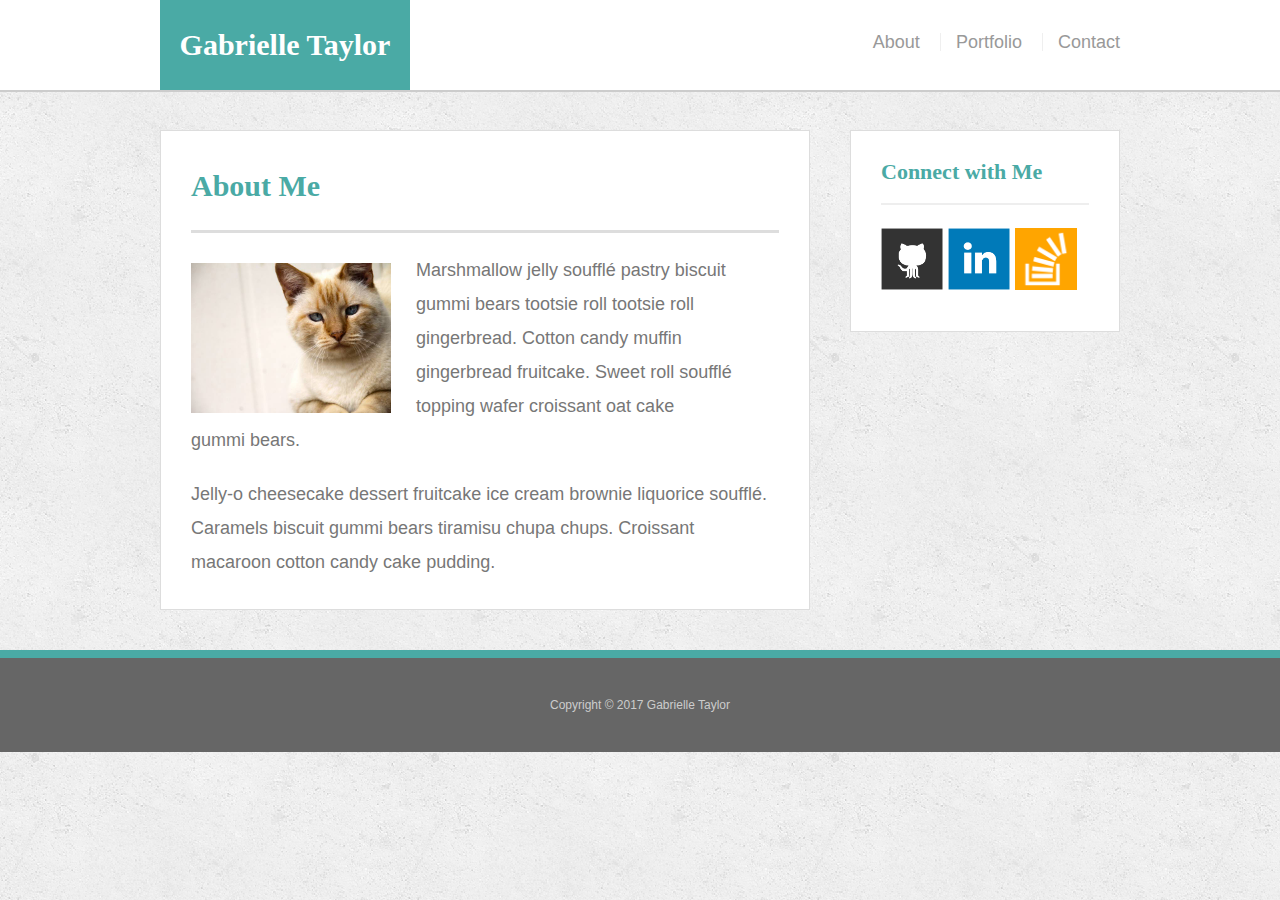
==== index.html @ c1cd9d0c "almost done" ====
<!doctype html>
<html lang="en-us">

<head>
  <meta name="viewport" content="width=device-width, initial-scale=1.0">
  <meta charset="UTF-8">
  <title>About | Gabrielle Taylor</title>
  <link rel="stylesheet" type="text/css" href="assets/css/reset.css">
  <link rel="stylesheet" type="text/css" href="assets/css/style.css">
</head>

<body>

  <header id="masthead">
    <div class="container">
      <a href="index.html" id="logo">Gabrielle Taylor</a>
      <nav>
        <a href="index.html">About</a>
        <a href="portfolio.html">Portfolio</a>
        <a href="contact.html">Contact</a>
      </nav>
    </div>
  </header>

  <div id="main-container" class="container">
    <section class="main-section">
      <h1>About Me</h1>

      <img src="assets/images/cat.jpg" class="auth-image" alt="Your Name">

      <p>Marshmallow jelly souffl&eacute; pastry biscuit gummi bears tootsie roll tootsie roll gingerbread. Cotton candy muffin gingerbread fruitcake. Sweet roll souffl&eacute; topping wafer croissant oat cake gummi&nbsp;bears.</p>

      <p>Jelly-o cheesecake dessert fruitcake ice cream brownie liquorice souffl&eacute;. Caramels biscuit gummi bears tiramisu chupa chups. Croissant macaroon cotton candy cake pudding.</p>

    </section>

    <section class="sidebar">
      <div id="connect">
        <h2>Connect with Me</h2>

        <a href="#"><img src="assets/images/github-128.png" class="social" alt="GitHub" /></a>
        <a href="#"><img src="assets/images/linkedin-128.png" class="social" alt="LinkedIn" /></a>
        <a href="#"><img src="assets/images/stackoverflow-128.png" class="social" alt="Stack Overflow" /></a>
      </div>
    </section>
  </div>

  <footer>
    <div class="container">
      Copyright &copy; 2017 Gabrielle Taylor
    </div>
  </footer>
</body>

</html>
---- assets/css/style.css ----
body {
  font-family: Arial, "Helvetica Neue", Helvetica, sans-serif;
  font-size: 18px;
  line-height: 34px;
  color: #777;
  background: url("../images/concrete_seamless.png");
}

* {
  box-sizing: border-box;
}

/* general */

.container {
  width: 100%;
  max-width: 960px;
  margin: 0 auto;
  clear: both;
}

h1,
h2,
h3,
p {
  margin-bottom: 20px;
}

p:last-child {
  margin-bottom: 0;
}

h1,
h2,
h3 {
  font-family: Georgia, Times, "Times New Roman", serif;
  font-weight: 700;
  color: #4aaaa5;
}

h1 {
  padding-bottom: 20px;
  font-size: 30px;
  line-height: 49px;
  border-bottom: 3px solid #ddd;
}

h2,
h3 {
  font-size: 22px;
}

/* header */

#masthead {
  position: fixed;
  z-index: 99;
  width: 100%;
  margin: 0 0 30px;
  overflow: auto;
  color: #fff;
  background: #fff;
  border-bottom: 2px solid #ccc;
}

#logo {
  float: left;
  width: 250px;
  height: 90px;
  font-family: Georgia, Times, "Times New Roman", serif;
  font-size: 30px;
  font-weight: 700;
  line-height: 90px;
  color: #fff;
  text-align: center;
  text-decoration: none;
  background: #4aaaa5;
}

nav {
  float: right;
  margin-top: 25px;
}

nav a {
  display: inline-block;
  padding-left: 15px;
  margin-left: 15px;
  line-height: 18px;
  color: #999;
  text-decoration: none;
  border-left: 1px solid #efefef;
}

nav a:first-child {
  border-left: 0 none;
}

/* footer */

footer {
  padding: 30px 0;
  clear: both;
  font-size: 12px;
  color: #ccc;
  text-align: center;
  background: #666;
  border-top: 8px solid #4aaaa5;
}

/* sidebar */

.sidebar {
  float: right;
  width: 100%;
  max-width: 270px;
  padding: 30px;
  margin-bottom: 20px;
  background: #fff;
  border: 1px solid #ddd;
}

h3,
.sidebar h2 {
  padding-bottom: 20px;
  margin-bottom: 15px;
  line-height: 22px;
  border-bottom: 2px solid #eee;
}

.social {
  width: 62px;
  height: 62px;
  margin-top: 8px;
  margin-right: 5px;
}

.social:last-child {
  margin-right: 0;
}

/* main */

#main-container {
  padding-top: 130px;
}

.main-section {
  float: left;
  width: 100%;
  max-width: 650px;
  padding: 30px;
  margin: 0 0 40px;
  background: #fff;
  border: 1px solid #ddd;
}

/* portfolio page */

.work {
  position: relative;
  float: left;
  width: 274px;
  margin: 20px 0 25px;
  overflow: auto;
}

.work:nth-child(even) {
  margin-right: 40px;
}

.work img {
  width: 100%;
  border: 0 none;
  opacity: 0.8;
}

.work h3 {
  position: absolute;
  bottom: 20px;
  width: 100%;
  padding: 15px;
  margin-bottom: 0;
  font-weight: 300;
  line-height: 30px;
  color: #fff;
  text-align: center;
  background: #4aaaa5;
  border-bottom: 0;
}

.auth-image {
  float: left;
  width: 200px;
  height: auto;
  margin-top: 10px;
  margin-right: 25px;
}

/* contact page */

#contact-form ul {
  margin-bottom: 20px;
}

#contact-form li {
  margin-bottom: 10px;
}

label,
input[type=text],
input[type=email],
textarea {
  display: block;
  width: 100%;
}

input[type=text],
input[type=email],
textarea {
  height: 35px;
  padding: 0 10px;
  font-size: 14px;
  border: 1px solid #ddd;
}

textarea {
  height: 200px;
}

input[type=submit] {
  padding: 10px 30px;
  font-size: 18px;
  color: #fff;
  cursor: pointer;
  background: #4aaaa5;
  border: 0 none;
}

/* Media screens*/

/*980 needs to be centered but everything else s done*/
 @media screen and (max-width: 980px) {  

#masthead {
  position: static;
  margin: 0;
}

nav {
  float: right;
  width: 33.3%;
  margin: 20px;
  display: table;
}

nav a {
  display: table-cell;
  padding-right: 40px;
}

/* sidebar */

.sidebar {
  float: left;
  margin-right: auto;
}

/* main */

#main-container {
  padding-top: 20px;
}

.main-section {
  float: left;
  max-width: 50%;
  margin-right: 40px;
  margin-left: 90px;
}

.auth-image {
  float: left;
  max-width: 100%;
  width: 100%;
  padding: 20px;
}

/* portfolio page */

.work {
  width: 100%;
}

.work img {
  width: 100%;
  max-width: 100%;
  margin: 0 0 40px;
}

.auth-image {
  width: 100%;
  max-width: 100%;
  margin: 0 0 20px;
}

}

 /*768*/  

 @media screen and (max-width: 768px) { 
   
#masthead {
  position: static;
  margin: 0;
}

nav {
  float: right;
  width: 33.33%;
  margin: 20px;
  display: table;
}

nav a {
  display: table-cell;
}

/* sidebar */

.sidebar {
  float: left;
  width: 100%;
  max-width: 728px;
  margin-left: 20px;
}

/* main */

#main-container {
  padding-top: 20px;
}

.main-section {
  float: left;
  width: 100%;
  max-width: 728px;
  margin-left: 20px;
}

.auth-image {
  float: left;
  max-width: 50%;
  width: 100%;
  height: auto;
  margin-top: 0 0 40px;
}

/* portfolio page */

.work {
  width: 45%;
}

.work img {
  width: 100%;
  max-width: 100%;
  margin: 0 0 40px;
}

.auth-image {
  width: 100%;
  max-width: 100%;
  margin: 0 0 20px;
}
.main-section {
  float: left;
  width: 100%;
  max-width: 728px;
  margin-left: 20px;
  margin-right: 20px;
}

.work:nth-child(odd) {
  float: right;
  margin-left: 20px;
}

}

/* 640 complete*/
 @media screen and (max-width: 640px) {

/* header */

#masthead {
  position: static;
  margin: 0;
}

#logo {
  float: left;
  width: 100%;
}

nav {
  float: right;
  margin-top: 25px;
  width: 100%;
  display: table;
}

nav a {
  display: table-cell;
  text-align: center;
  vertical-align: middle;
}

/* sidebar */

.sidebar {
  float: left;
  width: 100%;
  max-width: 600px;
  margin-left: 20px;
}

/* main */

#main-container {
  padding-top: 20px;
}

.main-section {
  float: left;
  width: 100%;
  max-width: 600px;
  margin-left: 20px;
}

.auth-image {
  float: left;
  max-width: 600px;
  width: 100%;
  height: auto;
  margin-top: 0 0 40px;
}

/* portfolio page */

.work {
  position: relative;
  float: left;
  width: 100%;
  margin: 0 0 40px;
}


.work img {
  width: 100%;
  max-width: 600px;
  margin: 0 0 40px;
}

.auth-image {
  width: 100%;
  max-width: 600px;
  margin: 0 0 40px;
}

}
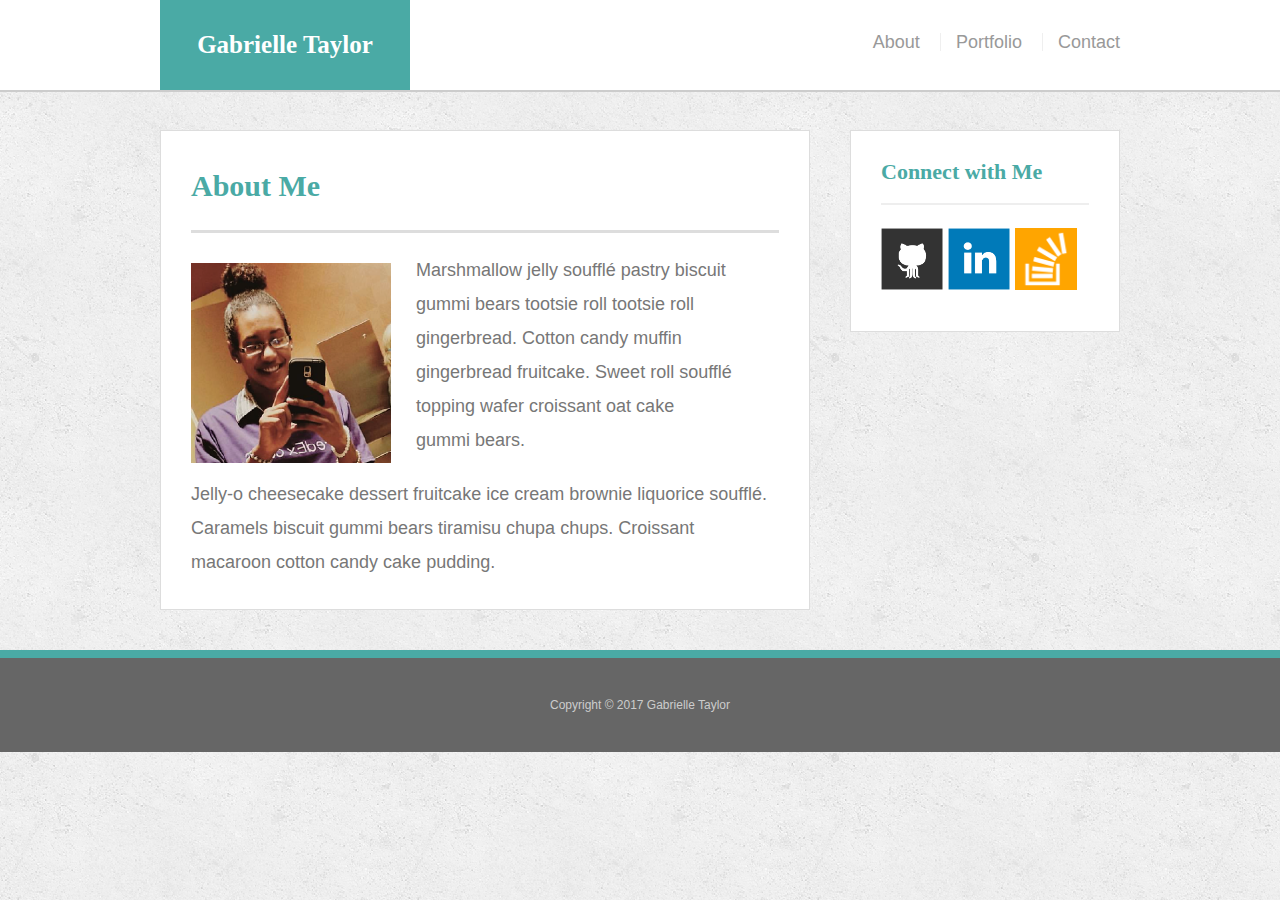
==== commit 16ec2c7e: "final version" ====
--- a/index.html
+++ b/index.html
@@ -26,7 +26,7 @@
     <section class="main-section">
       <h1>About Me</h1>
 
-      <img src="assets/images/cat.jpg" class="auth-image" alt="Your Name">
+      <img src="assets/images/me.png" class="auth-image" alt="Your Name">
 
       <p>Marshmallow jelly souffl&eacute; pastry biscuit gummi bears tootsie roll tootsie roll gingerbread. Cotton candy muffin gingerbread fruitcake. Sweet roll souffl&eacute; topping wafer croissant oat cake gummi&nbsp;bears.</p>
 
--- a/assets/css/style.css
+++ b/assets/css/style.css
@@ -68,7 +68,7 @@
   width: 250px;
   height: 90px;
   font-family: Georgia, Times, "Times New Roman", serif;
-  font-size: 30px;
+  font-size: 25px;
   font-weight: 700;
   line-height: 90px;
   color: #fff;
@@ -239,7 +239,7 @@
 
 /* Media screens*/
 
-/*980 needs to be centered but everything else s done*/
+/*980 complete*/
  @media screen and (max-width: 980px) {  
 
 #masthead {
@@ -247,10 +247,18 @@
   margin: 0;
 }
 
+#logo {
+  float: left;
+  width: 25%;
+  margin: auto;
+  margin-left: 90px;
+}
+
 nav {
   float: right;
   width: 33.3%;
-  margin: 20px;
+  margin-right: 40px;
+  margin-top: 40px;
   display: table;
 }
 
@@ -306,7 +314,7 @@
 
 }
 
- /*768*/  
+ /*768 complete*/  
 
  @media screen and (max-width: 768px) { 
    
@@ -315,10 +323,17 @@
   margin: 0;
 }
 
+#logo {
+  float: left;
+  width: 256px;
+  margin: auto;
+  margin-left: 20px;
+}
+
 nav {
   float: right;
-  width: 33.33%;
-  margin: 20px;
+  width: 256px;
+  margin-top: 40px;
   display: table;
 }
 
@@ -368,11 +383,6 @@
   margin: 0 0 40px;
 }
 
-.auth-image {
-  width: 100%;
-  max-width: 100%;
-  margin: 0 0 20px;
-}
 .main-section {
   float: left;
   width: 100%;
@@ -401,12 +411,16 @@
 #logo {
   float: left;
   width: 100%;
+  margin-left: 0;
 }
 
 nav {
   float: right;
   margin-top: 25px;
-  width: 100%;
+  margin-right: 20px;
+  margin-bottom: 20px;
+  margin-left: 20px;
+  width: 600px;
   display: table;
 }
 
@@ -435,7 +449,6 @@
   float: left;
   width: 100%;
   max-width: 600px;
-  margin-left: 20px;
 }
 
 .auth-image {
@@ -455,7 +468,6 @@
   margin: 0 0 40px;
 }
 
-
 .work img {
   width: 100%;
   max-width: 600px;
